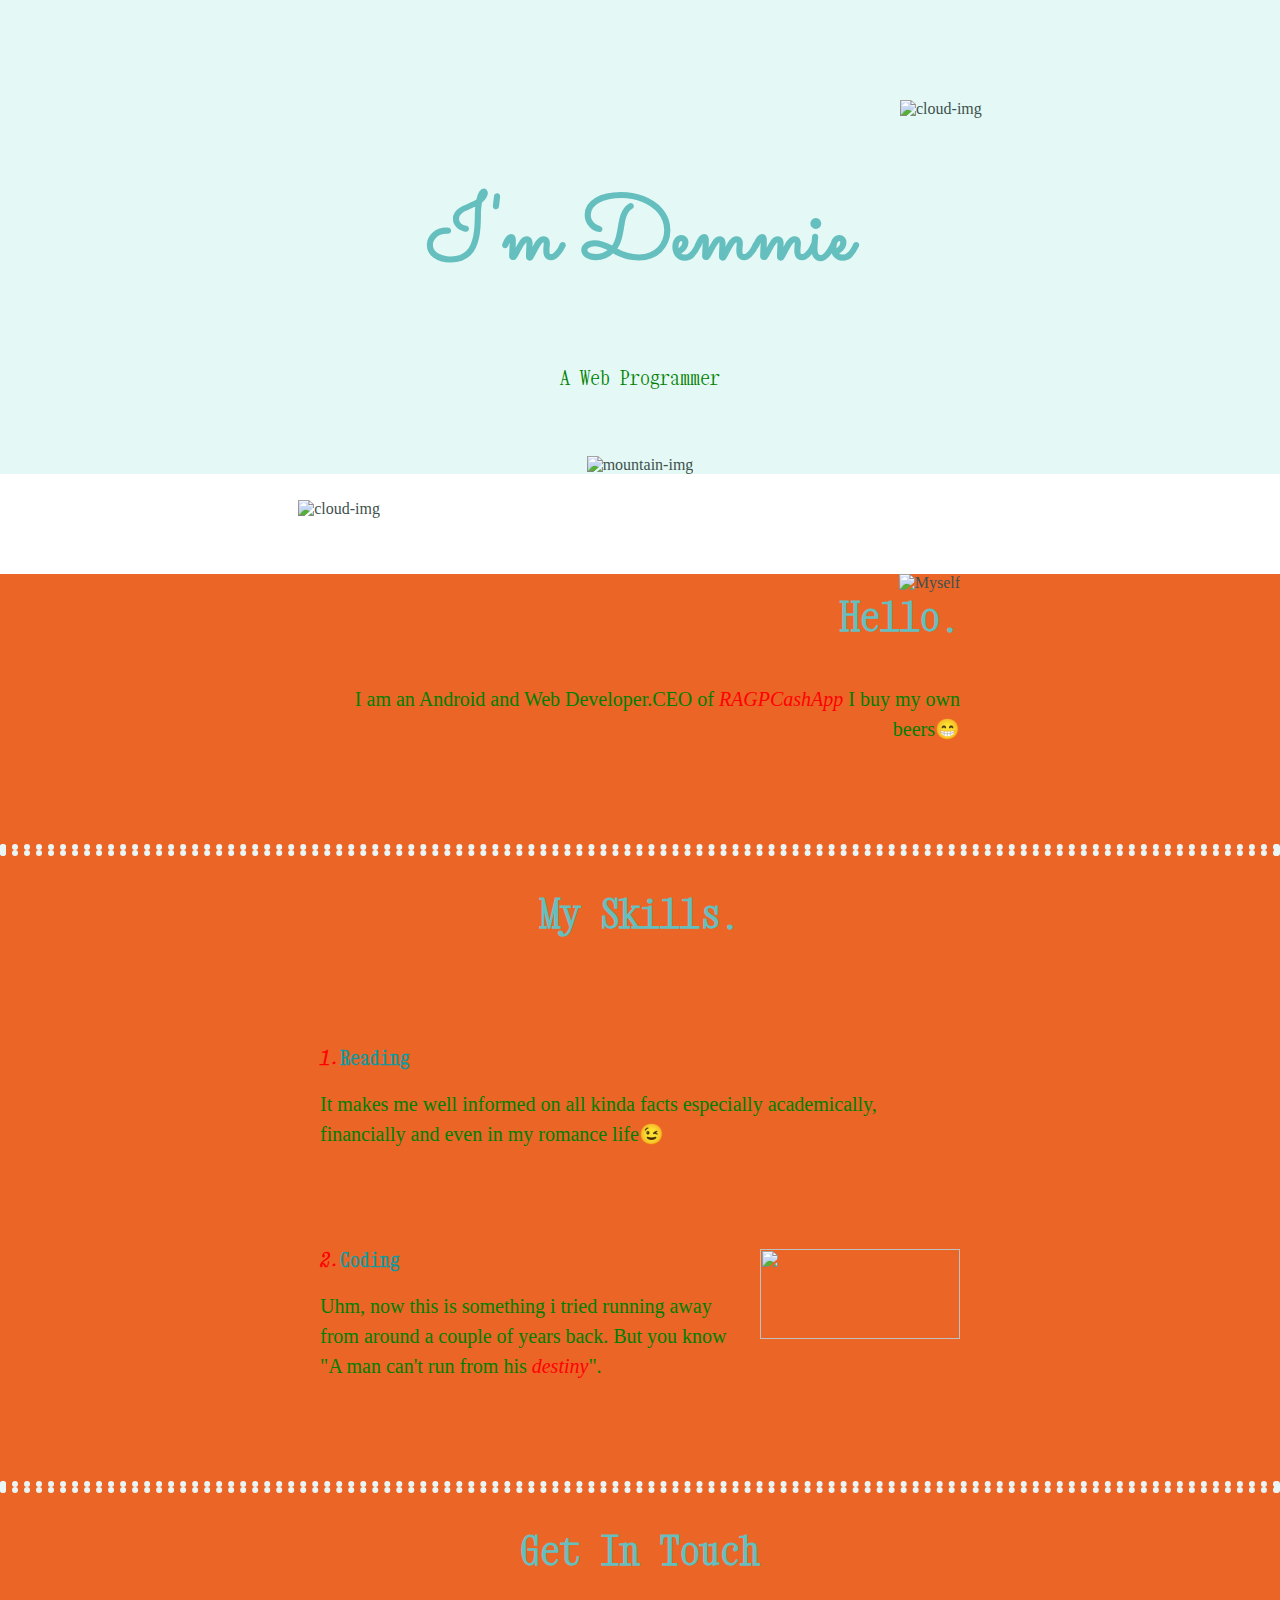
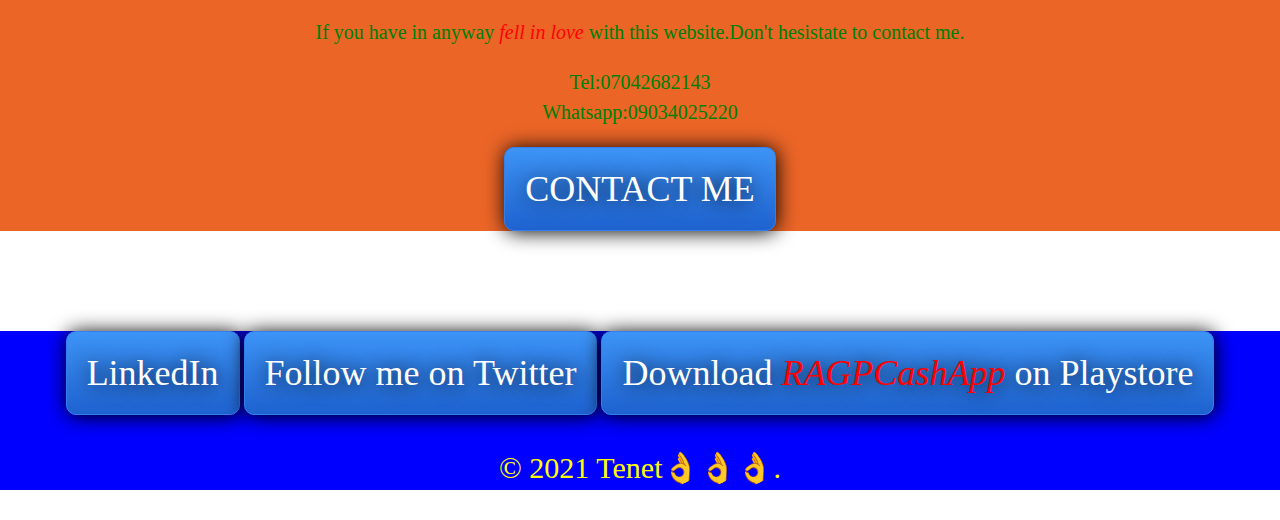
==== index.html @ de468141 "Update index.html" ====
<!DOCTYPE html>
<html lang="en" dir="ltr">

<head>
  <meta charset="utf-8">
  <title> Oyetoro Johnson</title>
  <link rel="stylesheet" href="css/styles.css">
  <link rel="icon" href="favicon.ico">
  <link rel="preconnect" href="https://fonts.gstatic.com">
  <link href="https://fonts.googleapis.com/css2?family=Redressed&family=Sacramento&family=Xanh+Mono&display=swap" rel="stylesheet">
</head>

<body>
  <div class="top-container">
    <img class="top-cloud" src="cloud.png" alt="cloud-img">
    <h1>I'm Demmie</h1>
    <h2>
      <p class="Programmer">A Web Programmer</p>
    </h2>
    <img class="bottom-cloud" src="cloud.png" alt="cloud-img">
    <img src="mountain.png" alt="mountain-img">
  </div>
  <div class="middle-container">
    <div class="profile">
      <img class="my-image"  src="Dopey.png" alt="Myself">
      <h2 class="hello">Hello.</h2>
      <p>I am an Android and Web Developer.CEO of <span> RAGPCashApp </span> I buy my own beers😁 </p>
    </div>
    <hr>
    <div class="skills">
      <h2>My Skills.</h2>
      <div class="skill-row">
        <img class="image" src="https://media0.giphy.com/media/3o85xpWUzhxQTxR7bO/giphy.gif?cid=ecf05e47w1x7t3fkseg6vdnfjbzgxl4q72cv0tksu7z9s76a&rid=giphy.gif" alt="">
        <h3><span>1.</span>Reading</h3>
        <p>It makes me well informed on all kinda facts especially academically, financially and even in my romance life😉</p>
      </div>
      <div class="skill-row">
        <img class="image2" src="https://media3.giphy.com/media/LmNwrBhejkK9EFP504/giphy.gif?cid=ecf05e478so7y7er2gpdc6pe89595fun1des1fxdcbv1bgsh&rid=giphy.gif" alt="">
        <h3><span>2.</span>Coding</h3>
        <p>Uhm, now this is something i tried running away from around a couple of years back. But you know "A man can't run from his <span>destiny</span>".</p>
      </div>
    </div>
    <hr>
    <div class="contact-me">
      <h2>Get In Touch</h2>
      <p>If you have in anyway <span>fell in love</span> with this website.Don't hesistate to contact me. </p>
      <p>Tel:07042682143 <br> Whatsapp:09034025220</p>
      <a class="BUTTON_XNS" href="mailto:info@yungjohn98.com">CONTACT ME</a>
    </div>
  </div>


  <div class="bottom-container">
    <a class="footer-link" href="https://www.linkedin.com/in/johnson-demilade-oyetoro-1597721bb/">LinkedIn</a>
    <a class="footer-link" href="https://twitter.com/OhluwaDemmie">Follow me on Twitter</a>
    <a class="footer-link" href="https://play.google.com/store/apps/details?id=io.ionic.ragpcashapp">Download <span>RAGPCashApp</span> on Playstore</a>
    <p class="awesome">© 2021 Tenet👌👌👌.</p>
  </div>

</body>

</html>
---- css/styles.css ----
body {
   margin: 0px;
   text-align: center;
   font-family: 'Redressed', cursive;
   position: relative;
   color: #40514E;
 }

 h1 {
   font-size: 5.625rem;
   margin: 50px auto 0px auto;
   font-family: 'Sacramento', cursive;
   color: #66BFBF;
   line-height: 2;
 }

 h2 {
   font-family: 'Xanh Mono', monospace;
   font-size: 2.5rem;
   color: #66BFBF;
   padding-bottom: 10px;
 }

 h3 {
   font-family: 'Xanh Mono', monospace;
   color: #11999E;
 }

 a {
   color: #11999E;
   font-size: 2.5rem;
 }

 .Programmer {
   font-weight: normal;
 }

 .top-container {
   background-color: #E4F9F5;
   padding-top: 100px;
 }

 .top-cloud {
   position: absolute;
   left: 900px;
 }

 .bottom-cloud {
   position: absolute;
   top: 500px;
   right: 900px;
 }
p {
  line-height: 1.5;
  color: green;
  font-size: 20px;
}
hr {
  border: dotted #EAF6F6 6px;
}
.skill-row {
  margin: 100px auto;
  width: 50%;
  text-align: left;
  }
  .profile {
    margin: 100px auto;
    width: 50%;
    text-align: right;
  }
.hello {
  clear: both;
}

.image {
  width: 25%;
  float: left;
  margin-right: 30px;
}
.image2 {
  height: 90px;
  width: 200px;
  float: right;
  margin-left: 30px;
}
 span {
   color: red;
   font-style: italic;
 }
 .my-image {
float: right;
 }

 .middle-container {
   margin: 100px 0px;
   background-color: #Eb6527;
 }

    .BUTTON_XNS, .footer-link {
   background: #3D94F6;
   background-image: -webkit-linear-gradient(top, #3D94F6, #1E62D0);
   background-image: -moz-linear-gradient(top, #3D94F6, #1E62D0);
   background-image: -ms-linear-gradient(top, #3D94F6, #1E62D0);
   background-image: -o-linear-gradient(top, #3D94F6, #1E62D0);
   background-image: -webkit-gradient(to bottom, #3D94F6, #1E62D0);
   -webkit-border-radius: 10px;
   -moz-border-radius: 10px;
   border-radius: 10px;
   color: #FFFFFF;
   font-family: Brush Script MT;
   font-size: 36px;
   font-weight: 100;
   padding: 20px;
   -webkit-box-shadow: 1px 1px 20px 0 #000000;
   -moz-box-shadow: 1px 1px 20px 0 #000000;
   box-shadow: 1px 1px 20px 0 #000000;
   text-shadow: 1px 1px 20px #000000;
   border: solid #337FED 1px;
   text-decoration: none;
   display: inline-block;
   cursor: pointer;
   text-align: center;

}
.bottom-container {
background-color: blue;
}


.BUTTON_XNS:hover {
   border: solid #FFAE00 1px;
   background: #D01E26;
   background-image: -webkit-linear-gradient(top, #D01E26, #43F63D);
   background-image: -moz-linear-gradient(top, #D01E26, #43F63D);
   background-image: -ms-linear-gradient(top, #D01E26, #43F63D);
   background-image: -o-linear-gradient(top, #D01E26, #43F63D);
   background-image: -webkit-gradient(to bottom, #D01E26, #43F63D);
   -webkit-border-radius: 10px;
   -moz-border-radius: 10px;
   border-radius: 10px;
   text-decoration: none;
}
.awesome {
  color: yellow;
  font-size: 30px;
}
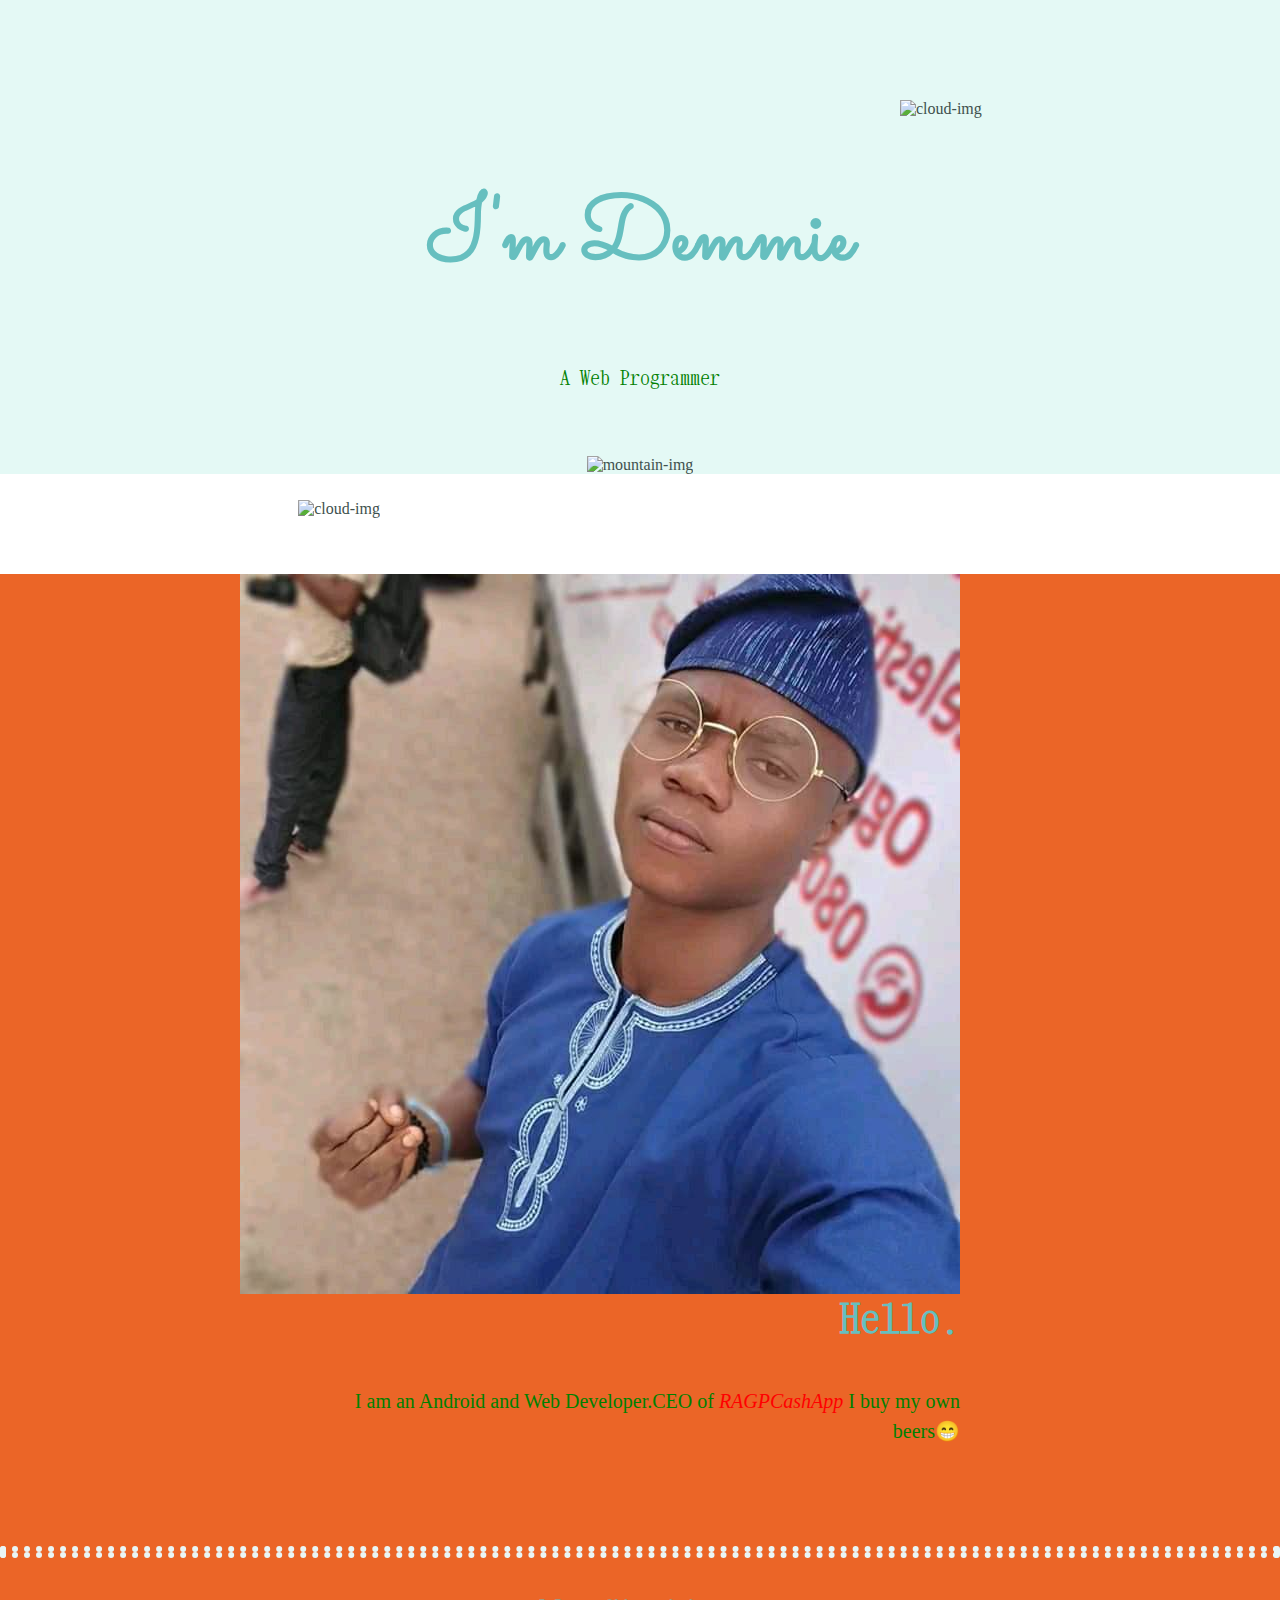
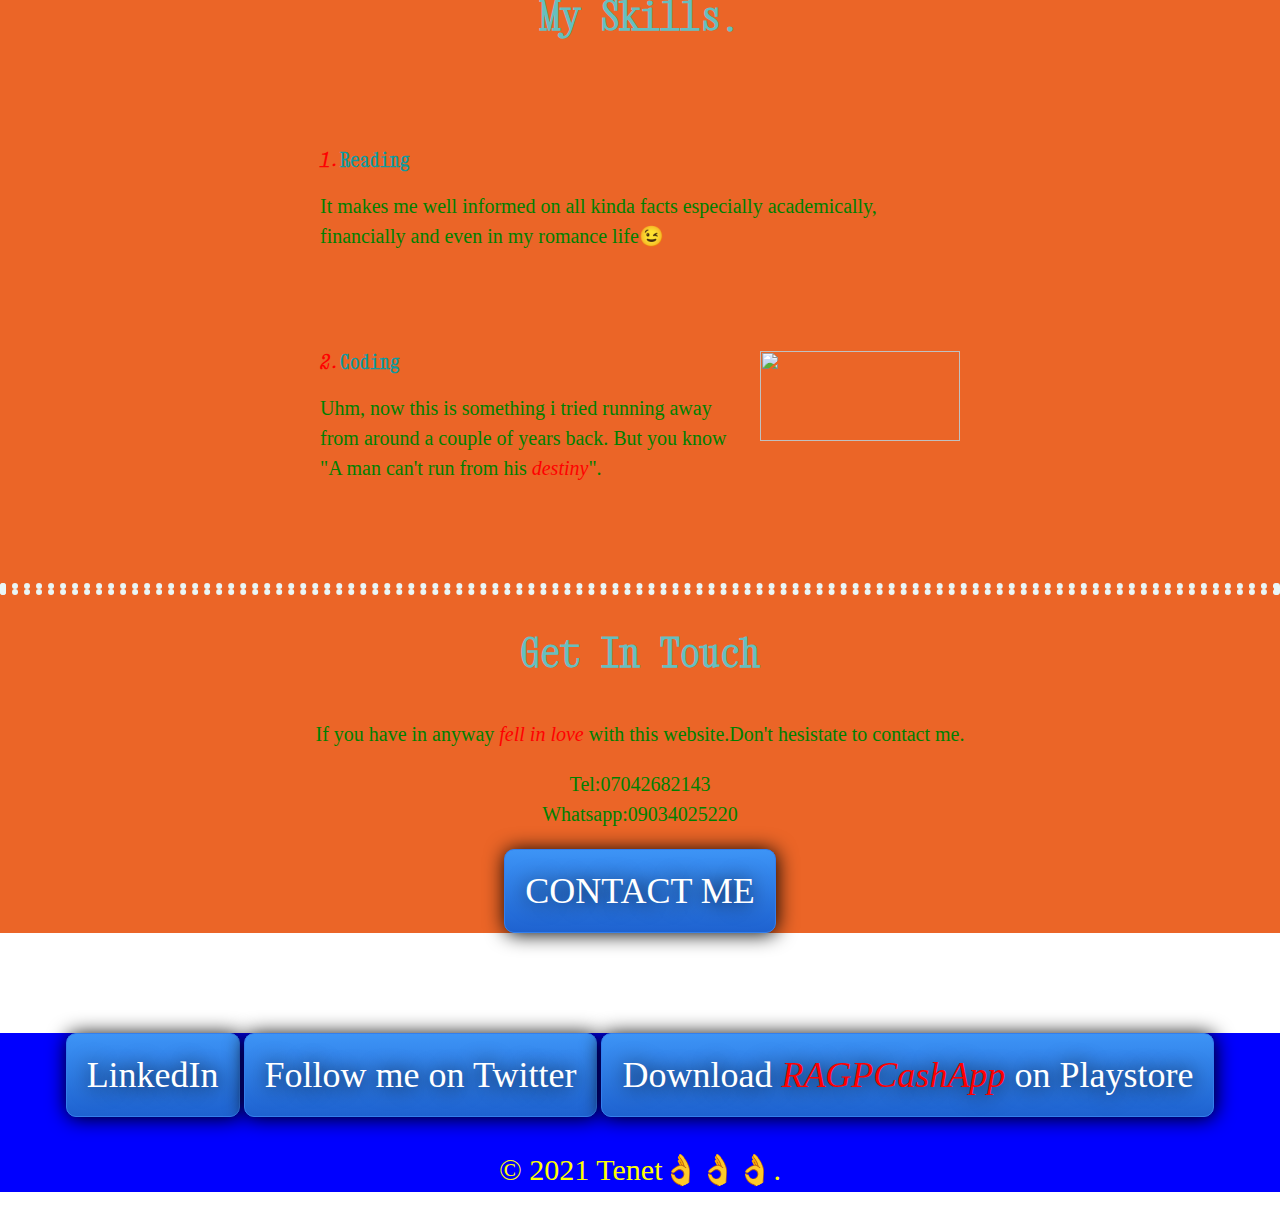
==== commit 63fec661: "Update index.html" ====
--- a/index.html
+++ b/index.html
@@ -22,7 +22,7 @@
   </div>
   <div class="middle-container">
     <div class="profile">
-      <img class="my-image"  src="Dopey.png" alt="Myself">
+      <img class="my-image"  src="Dopey.jpg" alt="Myself">
       <h2 class="hello">Hello.</h2>
       <p>I am an Android and Web Developer.CEO of <span> RAGPCashApp </span> I buy my own beers😁 </p>
     </div>
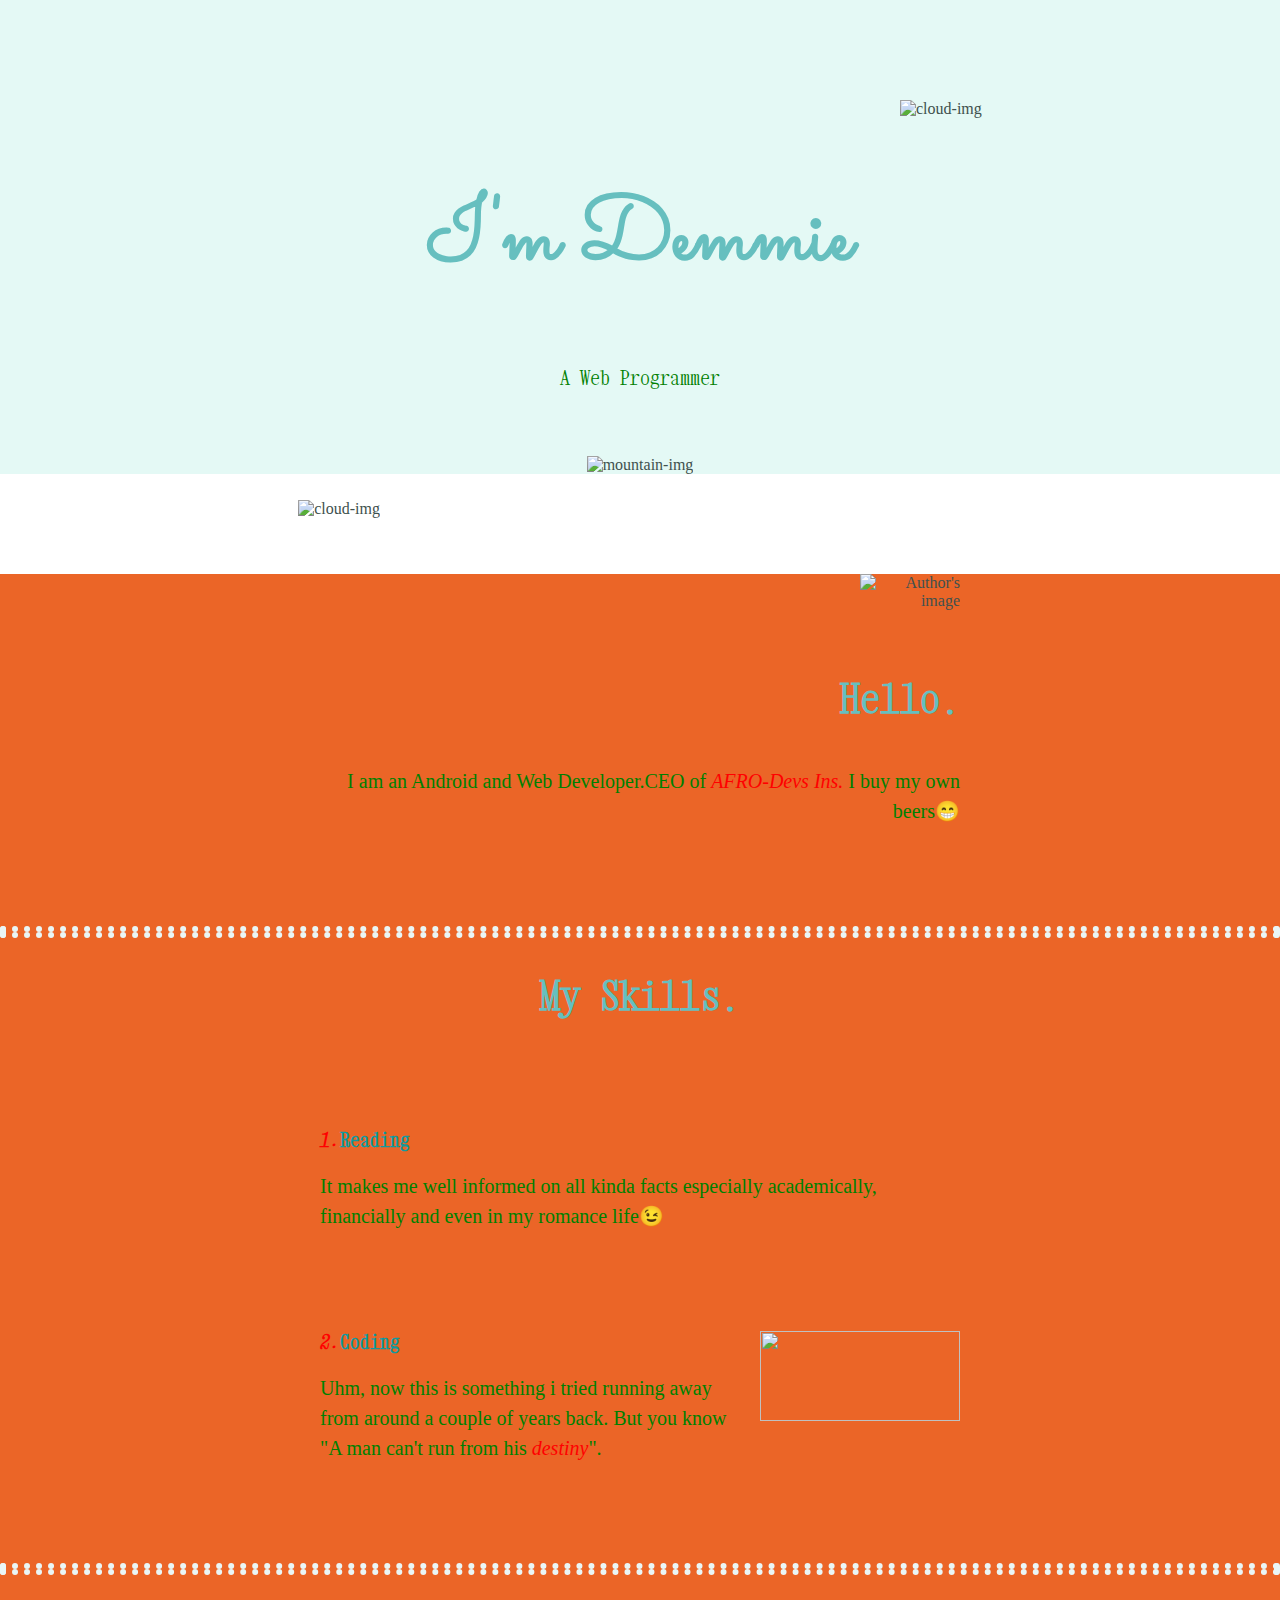
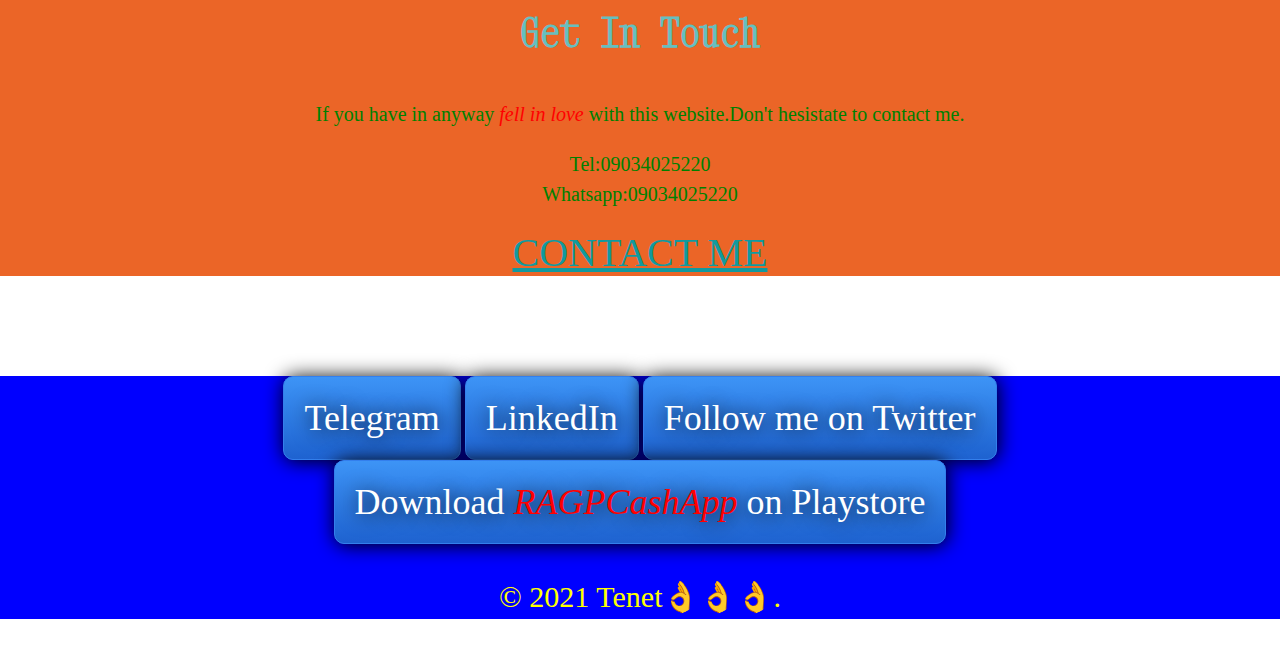
==== commit a1c5f2cb: "Readjusted some tags" ====
--- a/index.html
+++ b/index.html
@@ -3,7 +3,7 @@
 
 <head>
   <meta charset="utf-8">
-  <title> Oyetoro Johnson</title>
+  <title> AFRO-Devs Ins.</title>
   <link rel="stylesheet" href="css/styles.css">
   <link rel="icon" href="favicon.ico">
   <link rel="preconnect" href="https://fonts.gstatic.com">
@@ -11,20 +11,21 @@
 </head>
 
 <body>
-  <div class="top-container">
-    <img class="top-cloud" src="cloud.png" alt="cloud-img">
+  <div class="top-container" style="background-image: url('My Site\images\Background-IMG.jpg');">
+    <img class="top-cloud" src="images/cloud.png" alt="cloud-img">
     <h1>I'm Demmie</h1>
     <h2>
       <p class="Programmer">A Web Programmer</p>
     </h2>
-    <img class="bottom-cloud" src="cloud.png" alt="cloud-img">
-    <img src="mountain.png" alt="mountain-img">
+
+    <img class="bottom-cloud" src="images/cloud.png" alt="cloud-img">
+    <img src="images/mountain.png" alt="mountain-img">
   </div>
   <div class="middle-container">
     <div class="profile">
-      <img class="my-image"  src="Dopey.jpg" alt="Myself">
+      <img class="my-image"  src="My Site\images\Dopeyman.png" alt="Author's image">
       <h2 class="hello">Hello.</h2>
-      <p>I am an Android and Web Developer.CEO of <span> RAGPCashApp </span> I buy my own beers😁 </p>
+      <p>I am an Android and Web Developer.CEO of <span> AFRO-Devs Ins. </span> I buy my own beers😁 </p>
     </div>
     <hr>
     <div class="skills">
@@ -44,14 +45,15 @@
     <div class="contact-me">
       <h2>Get In Touch</h2>
       <p>If you have in anyway <span>fell in love</span> with this website.Don't hesistate to contact me. </p>
-      <p>Tel:07042682143 <br> Whatsapp:09034025220</p>
-      <a class="BUTTON_XNS" href="mailto:info@yungjohn98.com">CONTACT ME</a>
+      <p>Tel:09034025220 <br> Whatsapp:09034025220</p>
+      <a class="btn" href="mailto:info@yungjohn98.com">CONTACT ME</a>
     </div>
   </div>
 
 
   <div class="bottom-container">
-    <a class="footer-link" href="https://www.linkedin.com/in/johnson-demilade-oyetoro-1597721bb/">LinkedIn</a>
+    <a class="footer-link" href="https://t.me/DemmieLade">Telegram</a>
+    <a class="footer-link" href="https://www.linkedin.com/in/johnson-oyetoro-1597721bb/">LinkedIn</a>
     <a class="footer-link" href="https://twitter.com/OhluwaDemmie">Follow me on Twitter</a>
     <a class="footer-link" href="https://play.google.com/store/apps/details?id=io.ionic.ragpcashapp">Download <span>RAGPCashApp</span> on Playstore</a>
     <p class="awesome">© 2021 Tenet👌👌👌.</p>
--- a/css/styles.css
+++ b/css/styles.css
@@ -89,6 +89,8 @@
  }
  .my-image {
 float: right;
+   width: 100px;
+   height: 100px;
  }
 
  .middle-container {
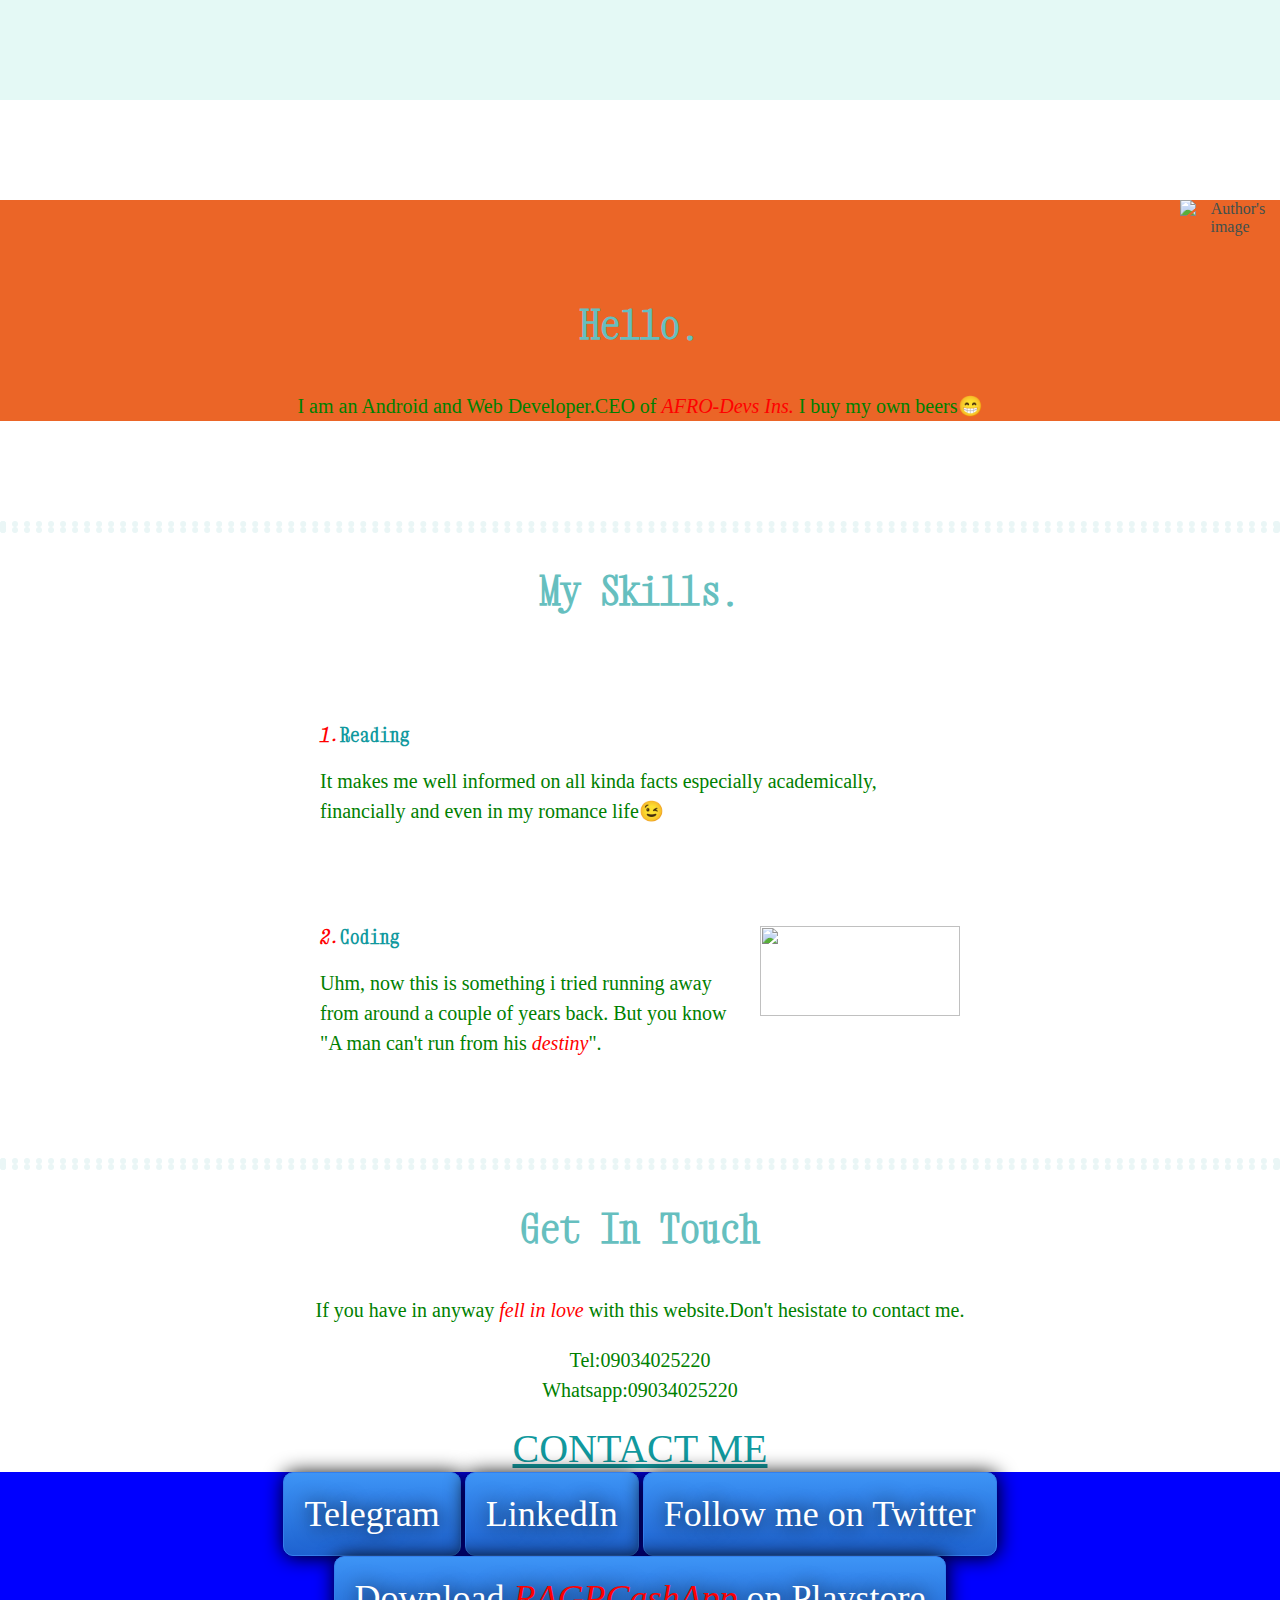
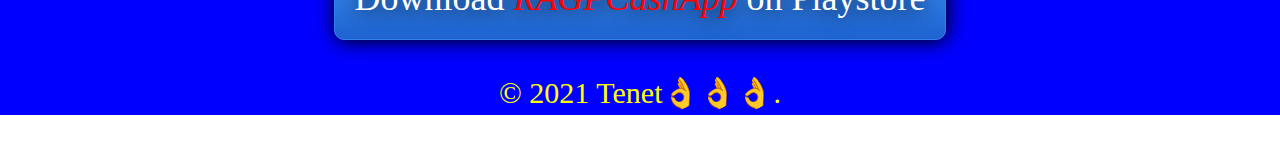
==== commit 924bc67b: "Restructured the tags" ====
--- a/index.html
+++ b/index.html
@@ -11,19 +11,10 @@
 </head>
 
 <body>
-  <div class="top-container" style="background-image: url('My Site\images\Background-IMG.jpg');">
-    <img class="top-cloud" src="images/cloud.png" alt="cloud-img">
-    <h1>I'm Demmie</h1>
-    <h2>
-      <p class="Programmer">A Web Programmer</p>
-    </h2>
-
-    <img class="bottom-cloud" src="images/cloud.png" alt="cloud-img">
-    <img src="images/mountain.png" alt="mountain-img">
-  </div>
+  <div class="top-container" style="background-image: url('Background-IMG.jpg');">
+    </div>
   <div class="middle-container">
-    <div class="profile">
-      <img class="my-image"  src="My Site\images\Dopeyman.png" alt="Author's image">
+      <img class="my-image"  src="Dopeyman.png" alt="Author's image">
       <h2 class="hello">Hello.</h2>
       <p>I am an Android and Web Developer.CEO of <span> AFRO-Devs Ins. </span> I buy my own beers😁 </p>
     </div>
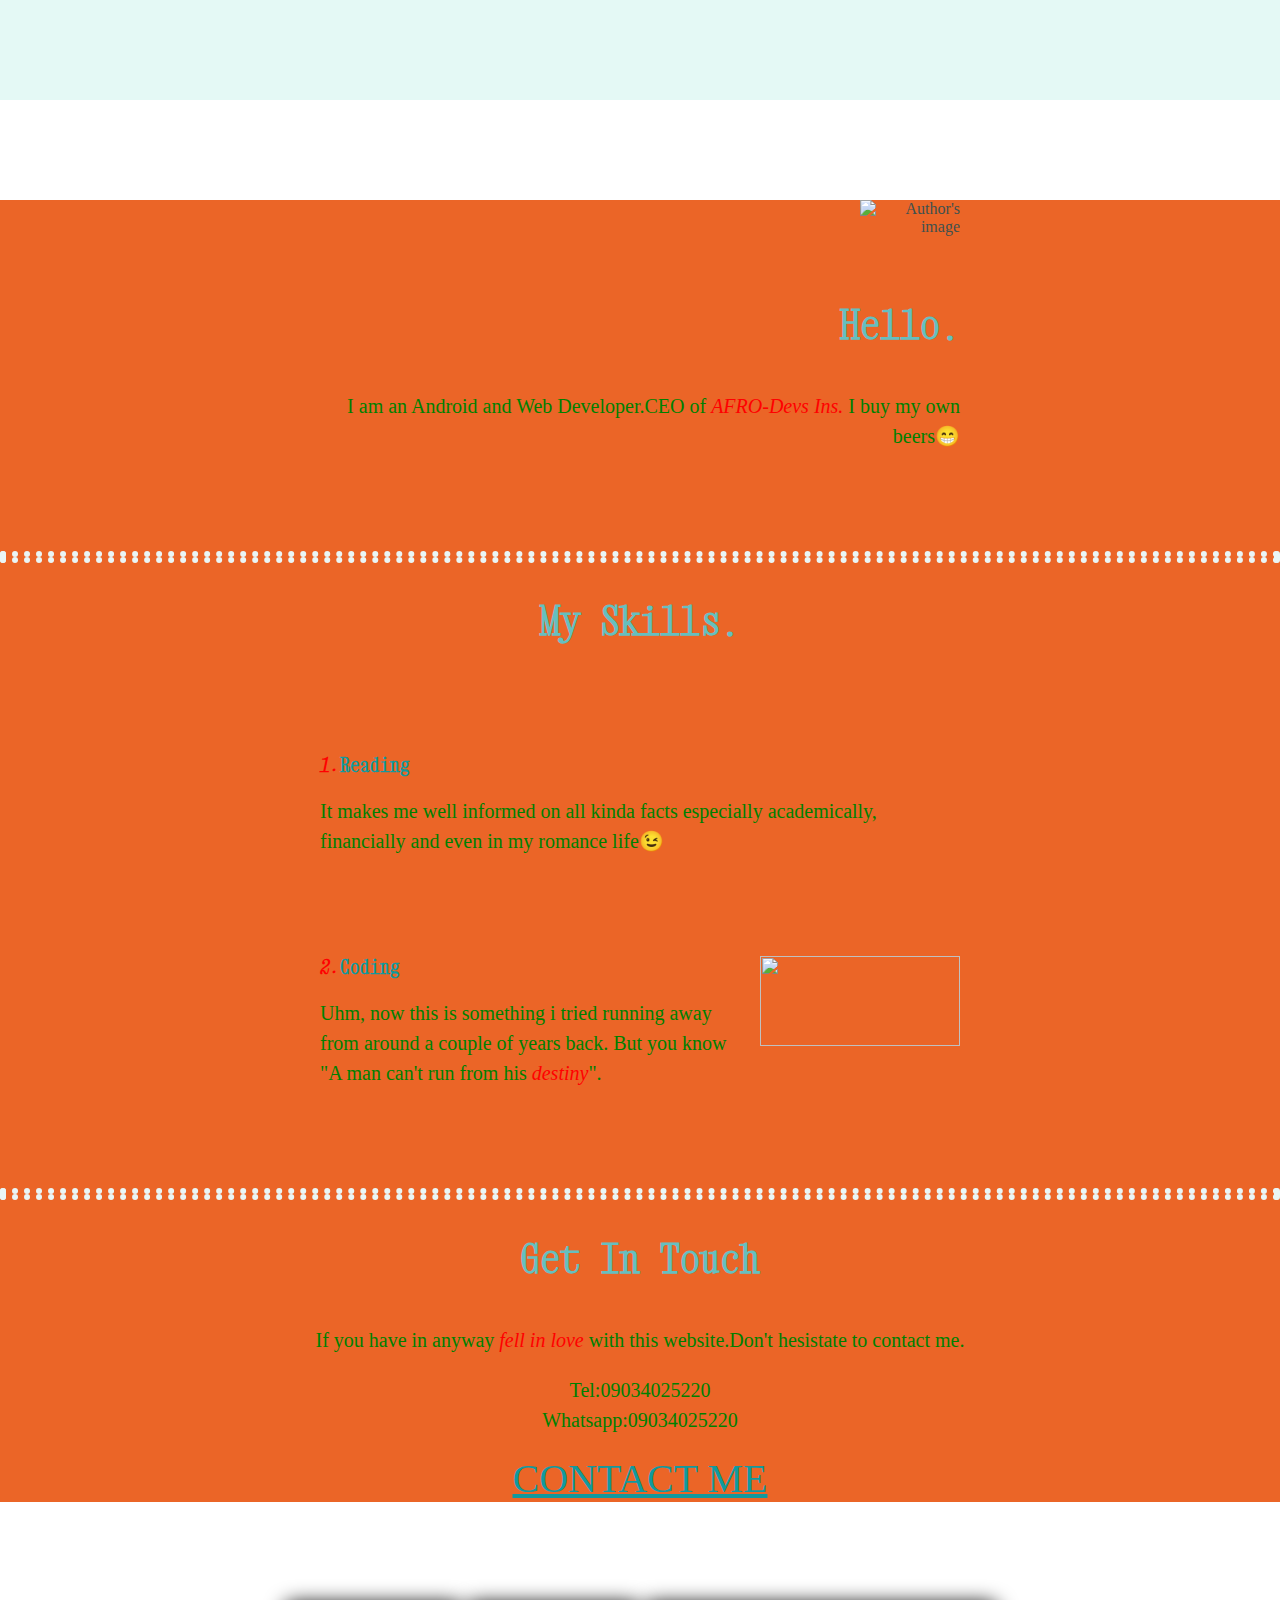
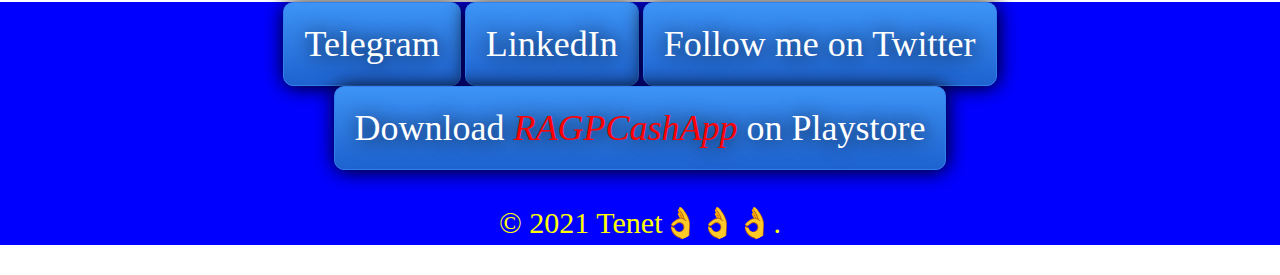
==== commit 4c078597: "Restructured html tags" ====
--- a/index.html
+++ b/index.html
@@ -14,6 +14,7 @@
   <div class="top-container" style="background-image: url('Background-IMG.jpg');">
     </div>
   <div class="middle-container">
+      <div class="profile">
       <img class="my-image"  src="Dopeyman.png" alt="Author's image">
       <h2 class="hello">Hello.</h2>
       <p>I am an Android and Web Developer.CEO of <span> AFRO-Devs Ins. </span> I buy my own beers😁 </p>
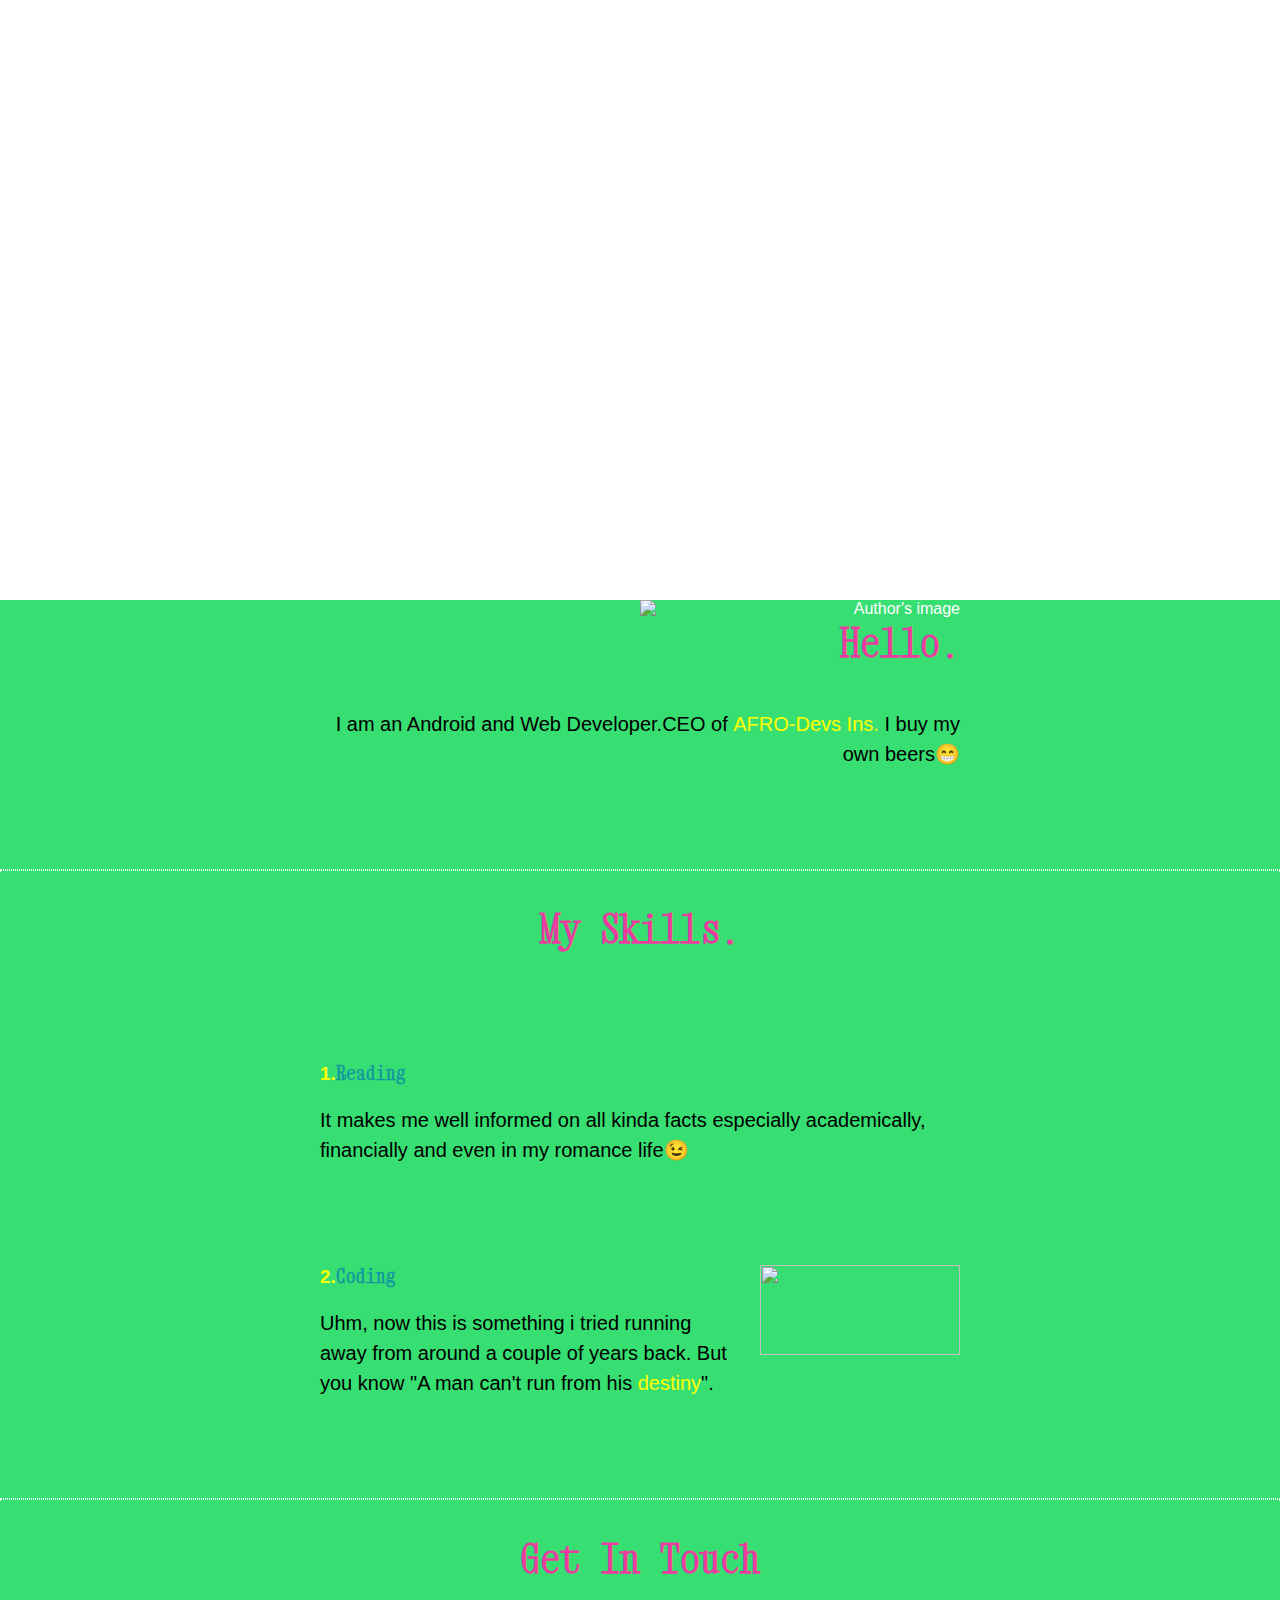
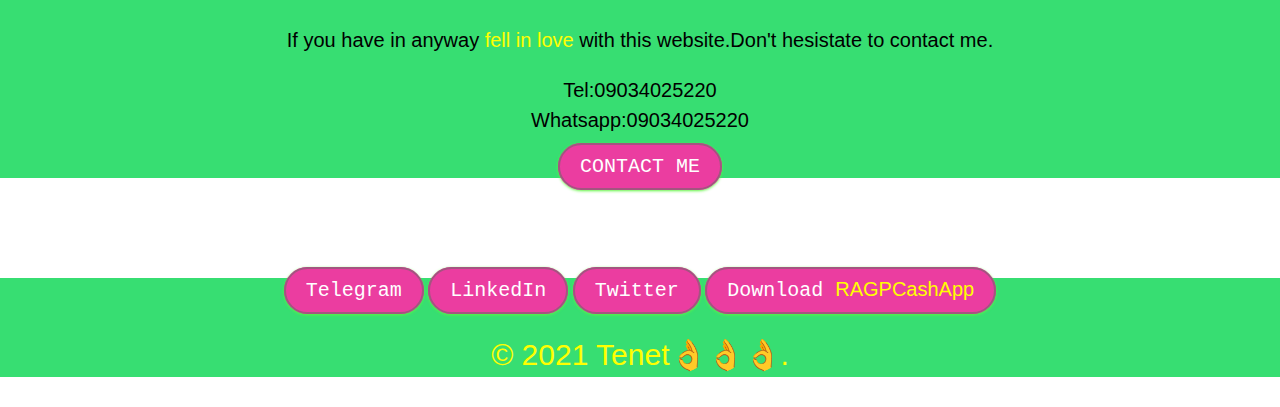
==== commit be1609ce: "Final structuring to website's backbone" ====
--- a/index.html
+++ b/index.html
@@ -44,11 +44,13 @@
 
 
   <div class="bottom-container">
-    <a class="footer-link" href="https://t.me/DemmieLade">Telegram</a>
-    <a class="footer-link" href="https://www.linkedin.com/in/johnson-oyetoro-1597721bb/">LinkedIn</a>
-    <a class="footer-link" href="https://twitter.com/OhluwaDemmie">Follow me on Twitter</a>
-    <a class="footer-link" href="https://play.google.com/store/apps/details?id=io.ionic.ragpcashapp">Download <span>RAGPCashApp</span> on Playstore</a>
-    <p class="awesome">© 2021 Tenet👌👌👌.</p>
+    <a class="footer-link"  href="https://t.me/DemmieLade">Telegram</a>
+    <a class="footer-link"  href="https://www.linkedin.com/in/johnson-oyetoro-1597721bb/">LinkedIn</a>
+    <a class="footer-link"  href="https://twitter.com/OhluwaDemmie">Twitter</a>
+    <a class="footer-link"  href="https://play.google.com/store/apps/details?id=io.ionic.ragpcashapp">Download <span>RAGPCashApp</span></a>
+    <div class="stubborn">
+      <p class="awesome">© 2021 Tenet👌👌👌.</p>
+    </div>
   </div>
 
 </body>
--- a/css/styles.css
+++ b/css/styles.css
@@ -1,73 +1,68 @@
-  body {
-   margin: 0px;
-   text-align: center;
-   font-family: 'Redressed', cursive;
-   position: relative;
-   color: #40514E;
- }
+body {
+  margin: 0px;
+  text-align: center;
+  font-family: 'Work Sans', sans-serif;
+  position: relative;
+  color: white;
+}
 
- h1 {
-   font-size: 5.625rem;
-   margin: 50px auto 0px auto;
-   font-family: 'Sacramento', cursive;
-   color: #66BFBF;
-   line-height: 2;
- }
+h1 {
+  font-size: 5.625rem;
+  margin: 50px auto 0px auto;
+  font-family: 'Sacramento', cursive;
+  color: #66BFBF;
+  line-height: 2;
+}
 
- h2 {
-   font-family: 'Xanh Mono', monospace;
-   font-size: 2.5rem;
-   color: #66BFBF;
-   padding-bottom: 10px;
- }
+.top-container {
+  background-image: url('Background-IMG.jpg');
+  padding-top: 500px;
+}
 
- h3 {
-   font-family: 'Xanh Mono', monospace;
-   color: #11999E;
- }
+h2 {
+  font-family: 'Xanh Mono', monospace;
+  font-size: 2.5rem;
+  color: #eb3da0;
+  padding-bottom: 10px;
+}
 
- a {
-   color: #11999E;
-   font-size: 2.5rem;
- }
+h3 {
+  font-family: 'Xanh Mono', monospace;
+  color: #11999E;
+}
 
- .Programmer {
-   font-weight: normal;
- }
+a {
+  color: #11999E;
+  font-size: 2.5rem;
+}
 
- .top-container {
-   background-color: #E4F9F5;
-   padding-top: 100px;
- }
+.Programmer {
+  font-weight: normal;
+  color: #66BFBF;
+}
 
- .top-cloud {
-   position: absolute;
-   left: 900px;
- }
-
- .bottom-cloud {
-   position: absolute;
-   top: 500px;
-   right: 900px;
- }
 p {
   line-height: 1.5;
-  color: green;
+  color: black;
   font-size: 20px;
 }
+
 hr {
-  border: dotted #EAF6F6 6px;
+  border: dotted #EAF6F6 1px;
 }
+
 .skill-row {
   margin: 100px auto;
   width: 50%;
   text-align: left;
-  }
-  .profile {
-    margin: 100px auto;
-    width: 50%;
-    text-align: right;
-  }
+}
+
+.profile {
+  margin: 100px auto;
+  width: 50%;
+  text-align: right;
+}
+
 .hello {
   clear: both;
 }
@@ -77,73 +72,61 @@
   float: left;
   margin-right: 30px;
 }
+
 .image2 {
   height: 90px;
   width: 200px;
   float: right;
   margin-left: 30px;
 }
- span {
-   color: red;
-   font-style: italic;
- }
- .my-image {
-float: right;
-   width: 100px;
-   height: 100px;
- }
 
- .middle-container {
-   margin: 100px 0px;
-   background-color: #Eb6527;
- }
-
-    .BUTTON_XNS, .footer-link {
-   background: #3D94F6;
-   background-image: -webkit-linear-gradient(top, #3D94F6, #1E62D0);
-   background-image: -moz-linear-gradient(top, #3D94F6, #1E62D0);
-   background-image: -ms-linear-gradient(top, #3D94F6, #1E62D0);
-   background-image: -o-linear-gradient(top, #3D94F6, #1E62D0);
-   background-image: -webkit-gradient(to bottom, #3D94F6, #1E62D0);
-   -webkit-border-radius: 10px;
-   -moz-border-radius: 10px;
-   border-radius: 10px;
-   color: #FFFFFF;
-   font-family: Brush Script MT;
-   font-size: 36px;
-   font-weight: 100;
-   padding: 20px;
-   -webkit-box-shadow: 1px 1px 20px 0 #000000;
-   -moz-box-shadow: 1px 1px 20px 0 #000000;
-   box-shadow: 1px 1px 20px 0 #000000;
-   text-shadow: 1px 1px 20px #000000;
-   border: solid #337FED 1px;
-   text-decoration: none;
-   display: inline-block;
-   cursor: pointer;
-   text-align: center;
-
-}
-.bottom-container {
-background-color: blue;
+span {
+  font-family: sans-serif;
+  color: yellow;
+  font-style: bold;
 }
 
+.my-image {
+  float: right;
+  width: 50%;
+}
 
-.BUTTON_XNS:hover {
-   border: solid #FFAE00 1px;
-   background: #D01E26;
-   background-image: -webkit-linear-gradient(top, #D01E26, #43F63D);
-   background-image: -moz-linear-gradient(top, #D01E26, #43F63D);
-   background-image: -ms-linear-gradient(top, #D01E26, #43F63D);
-   background-image: -o-linear-gradient(top, #D01E26, #43F63D);
-   background-image: -webkit-gradient(to bottom, #D01E26, #43F63D);
-   -webkit-border-radius: 10px;
-   -moz-border-radius: 10px;
-   border-radius: 10px;
-   text-decoration: none;
+.middle-container {
+  margin: 100px 0px;
+  background-color: #37DE72;
 }
+
+.bottom-container {
+  background-color: #37DE72;
+}
+
 .awesome {
   color: yellow;
   font-size: 30px;
 }
 
+.intro {
+  color: #eb3da0;
+  font-family: 'Work Sans', sans-serif;
+}
+
+.btn, .footer-link {
+  -webkit-border-radius: 28;
+  -moz-border-radius: 28;
+  border-radius: 28px;
+  -webkit-box-shadow: 0px 1px 3px #5ef53f;
+  -moz-box-shadow: 0px 1px 3px #5ef53f;
+  box-shadow: 0px 1px 3px #5ef53f;
+  font-family: Courier New;
+  color: #ffffff;
+  font-size: 20px;
+  background: #eb3da0;
+  padding: 10px 20px 10px 20px;
+  border: solid #A35580 2px;
+  text-decoration: none;
+}
+
+.btn:hover, .footer-link:hover {
+  background: #1ded4d;
+  text-decoration: none;
+}
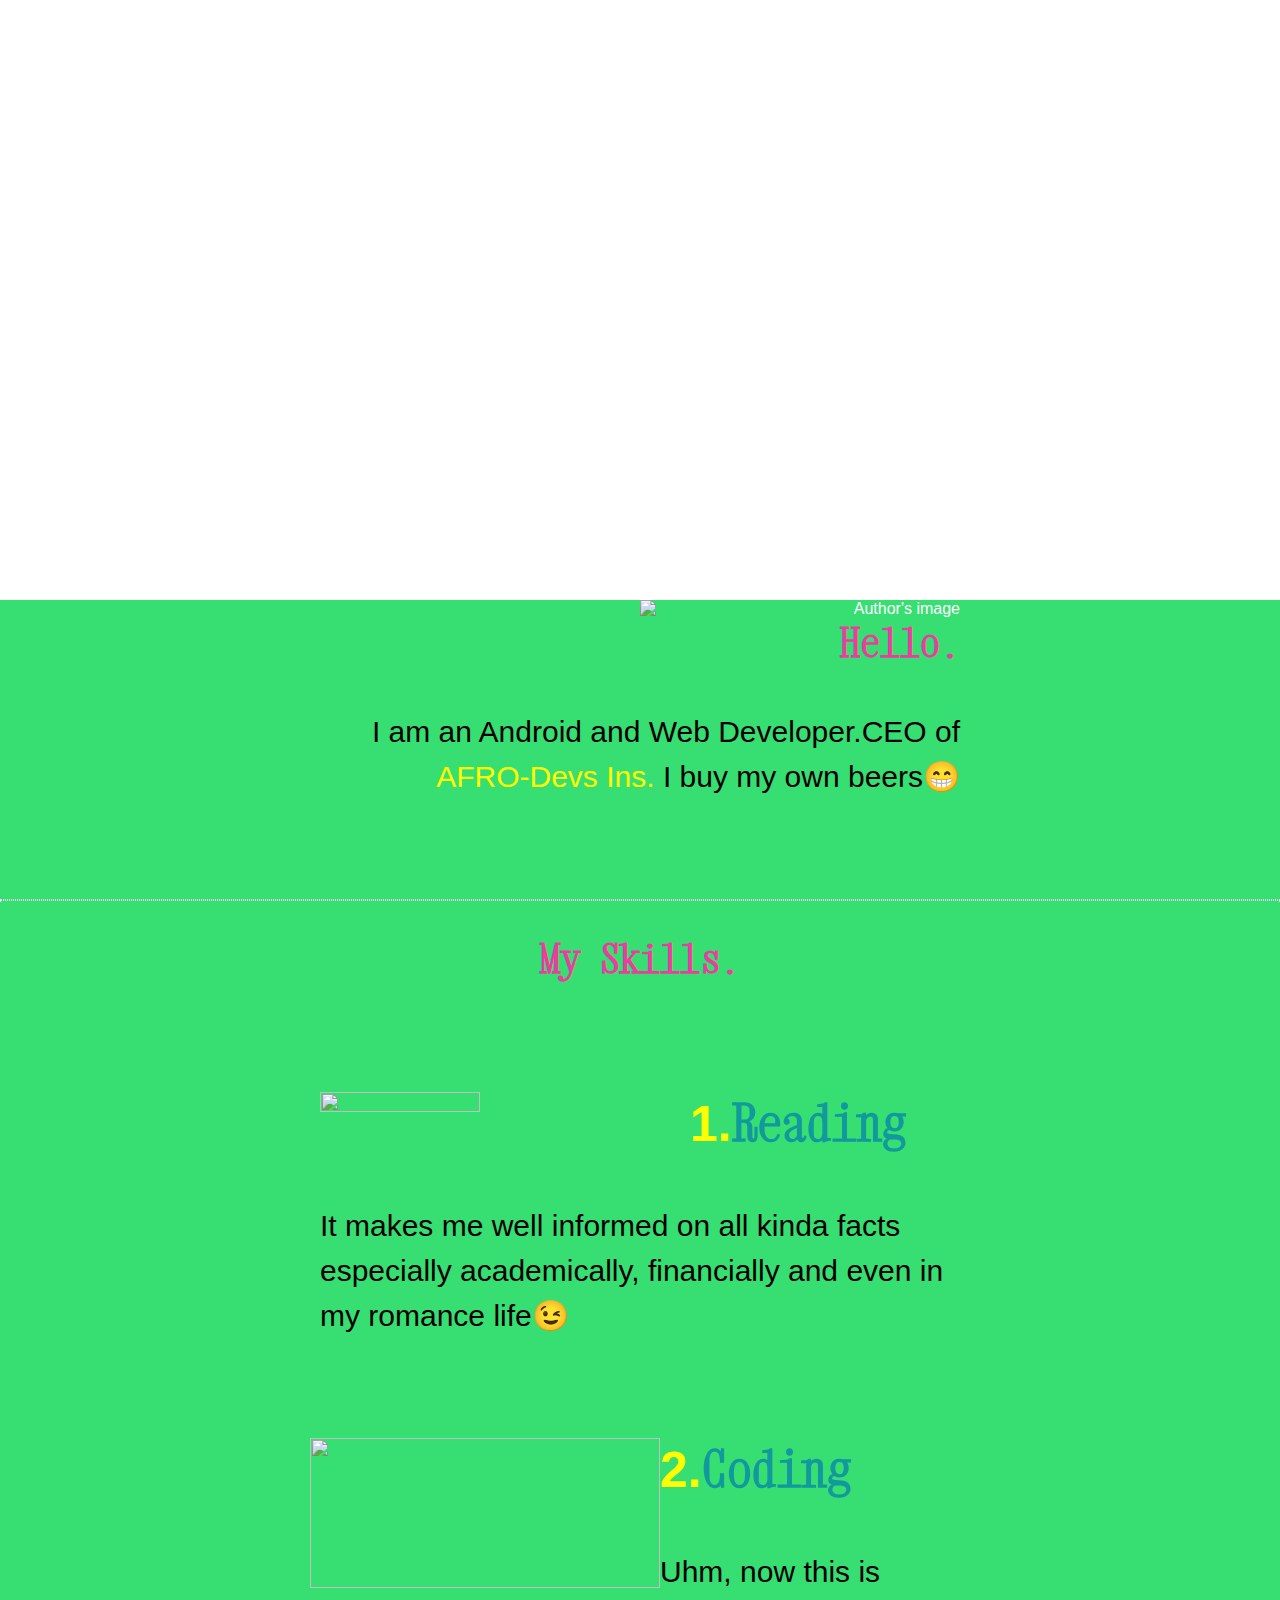
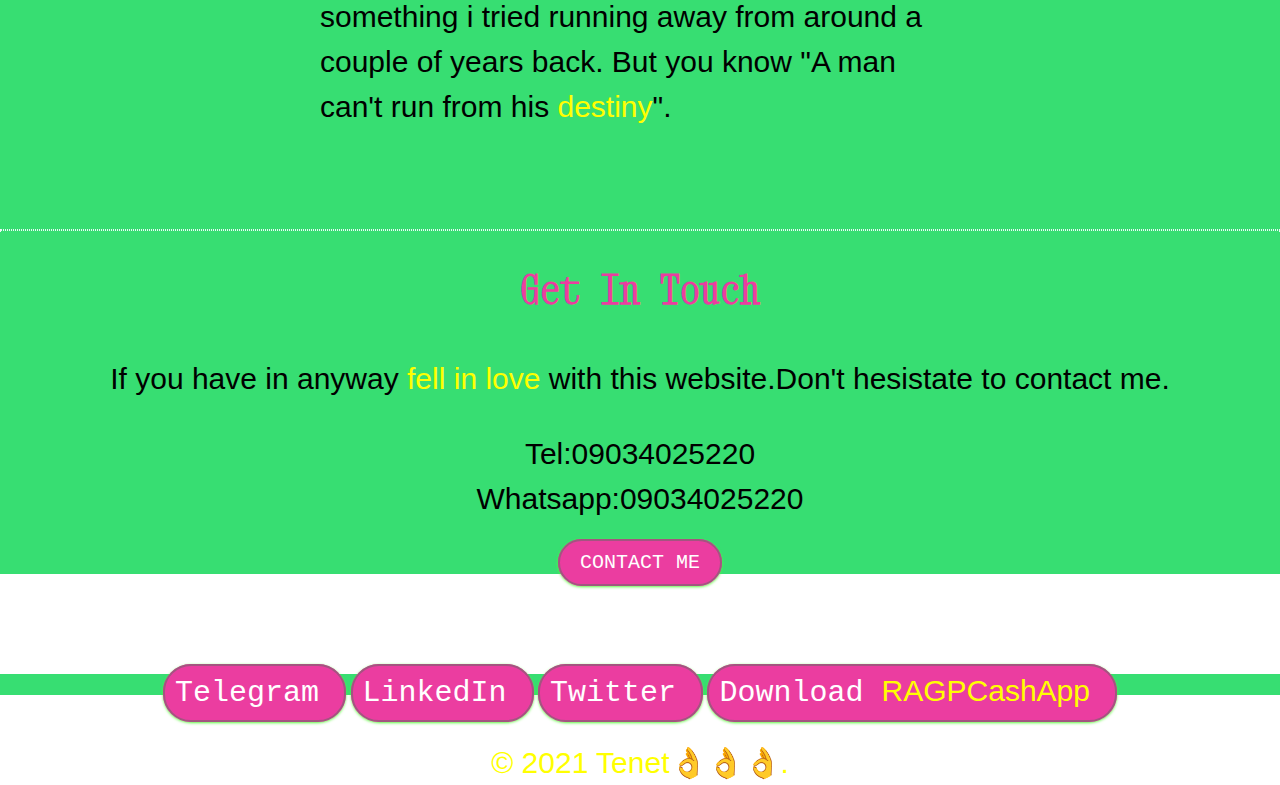
==== commit df5483e5: "Final re-touch to webpage's backbone" ====
--- a/index.html
+++ b/index.html
@@ -42,8 +42,7 @@
     </div>
   </div>
 
-
-  <div class="bottom-container">
+   <div class="bottom-container">
     <a class="footer-link"  href="https://t.me/DemmieLade">Telegram</a>
     <a class="footer-link"  href="https://www.linkedin.com/in/johnson-oyetoro-1597721bb/">LinkedIn</a>
     <a class="footer-link"  href="https://twitter.com/OhluwaDemmie">Twitter</a>
@@ -52,7 +51,6 @@
       <p class="awesome">© 2021 Tenet👌👌👌.</p>
     </div>
   </div>
-
-</body>
+  </body>
 
 </html>
--- a/css/styles.css
+++ b/css/styles.css
@@ -130,3 +130,38 @@
   background: #1ded4d;
   text-decoration: none;
 }
+@media only screen and (min-width: 720px)
+{
+  .bottom-container {
+    background-color: #37DE72;
+    padding: 100px 100% -50% 100%;
+    justify-content: space-between;
+    align-content: space-between;
+  }
+
+  .stubborn {
+    margin-bottom: -120px; 
+  }
+  h3 {
+    font-size: 50px;
+  }
+  p {
+    font-size: 30px;
+  }
+  .image {
+    width: 50%;
+    height: 95%;
+    margin-right: 50px;
+  }
+  .footer-link {
+    font-size: 30px;
+    background: #eb3da0;
+    padding: 10px 25px 10px 10px;
+  }
+  .image2 {
+  height: 150px;
+  width: 350px;
+  float: left;
+  margin-left: -10px;
+  }
+}
